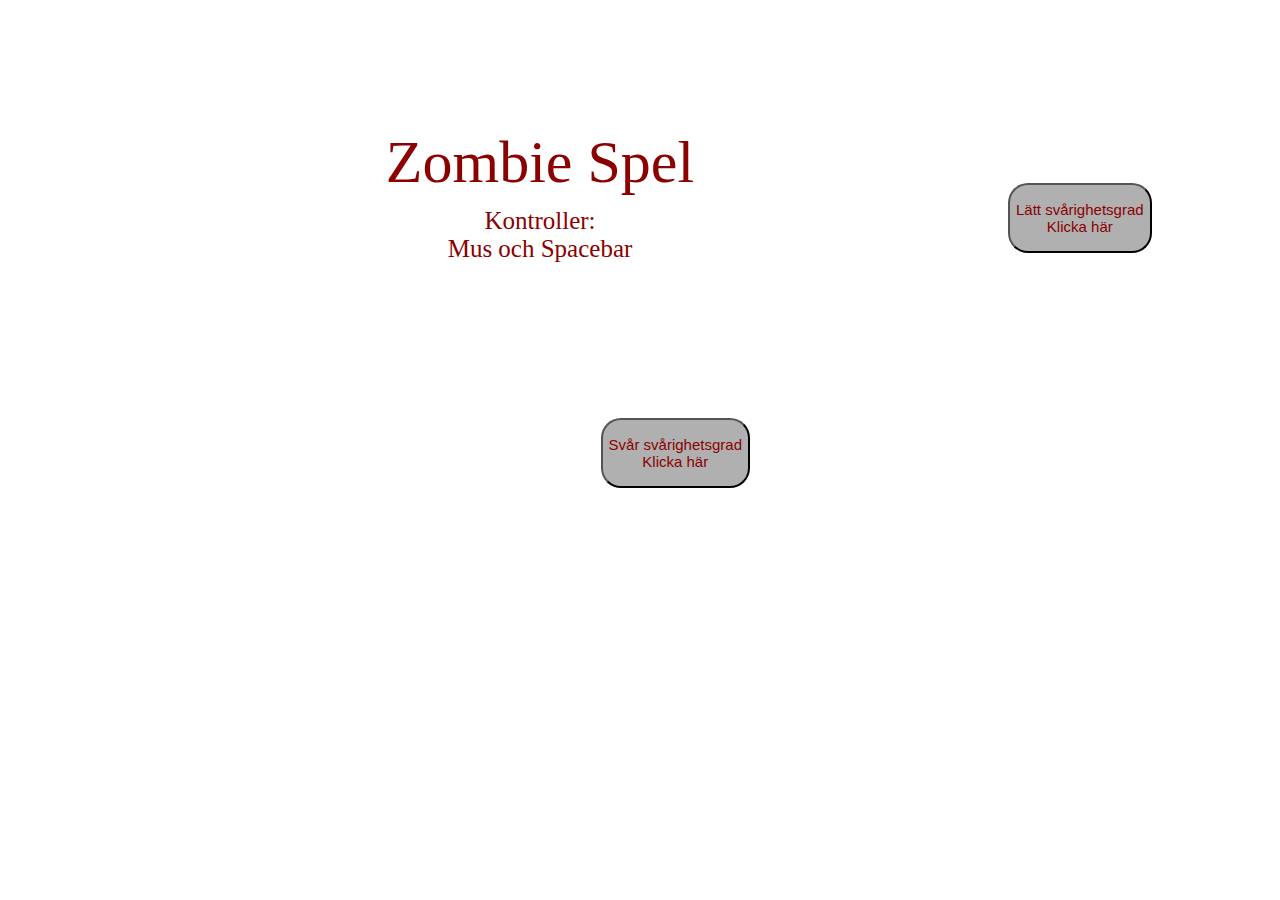
==== index.html @ ab455d37 "klar" ====
<!DOCTYPE html>
<html lang="en">

<head>
    <meta charset="UTF-8">
    <meta http-equiv="X-UA-Compatible" content="IE=edge">
    <meta name="viewport" content="width=device-width, initial-scale=1.0">
    
    <link rel="stylesheet" href="index_style.css">

    <title>Zombie spel</title>
</head>
<body>
    <div class="rubrik">
        <h> Zombie Spel</h>
    </div>
    <div class="kontroller"><p>Kontroller:<br>Mus och Spacebar</p></div>
    <a href="zombiespelet_easy.html"><button class="button-easy"><p style="font-size: 15px;">Lätt svårighetsgrad<br>Klicka här</p></button></a>
    <a href="zombiespelet_hard.html"><button class="button-hard"><p style="font-size: 15px;">Svår svårighetsgrad<br>Klicka här</p></button></a>
</body>
</html>
---- index_style.css ----
body{
    background-image: url("https://i.pinimg.com/originals/30/fe/4e/30fe4e72939d8f8def73d7762c920f62.jpg");
    background-repeat: no-repeat;
    background-size: cover;
}

h {
    font-size: 60px;
    color: darkred;
}

p {
    font-size: 25px;
    color: darkred;
}

.rubrik {
    position: relative;
    top: 120px;
    right: 100px;
    background-color:transparent;
    text-align: center;
}

.kontroller {
    position: relative;
    text-align: center;
    top: 105px;
    right: 100px;
}

.button-easy {
    position: relative;
    left: 1000px;
    border-radius: 20px;
    background-color: rgba(73, 71, 71, 0.432);
}

.button-hard {
    position: relative;
    left: 445px;
    top: 235px;
    border-radius: 20px;
    background-color: rgba(73, 71, 71, 0.432);
}
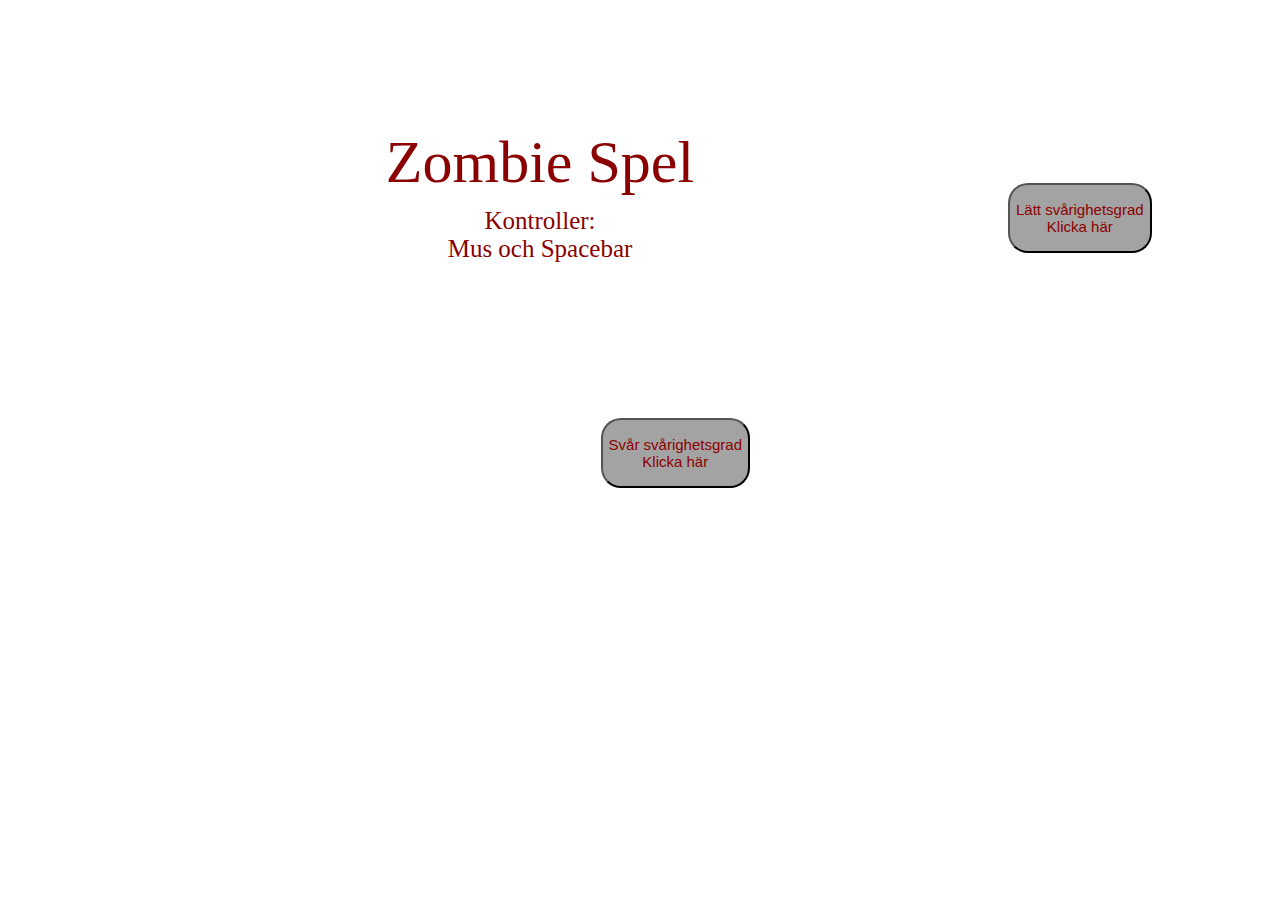
==== commit b668ecfb: "scale function" ====
--- a/index.html
+++ b/index.html
@@ -5,17 +5,25 @@
     <meta charset="UTF-8">
     <meta http-equiv="X-UA-Compatible" content="IE=edge">
     <meta name="viewport" content="width=device-width, initial-scale=1.0">
-    
+
     <link rel="stylesheet" href="index_style.css">
 
     <title>Zombie spel</title>
 </head>
-<body>
+
+<body> 
     <div class="rubrik">
-        <h> Zombie Spel</h>
+        <h> Zombie Spel</h>         <!-- Text rubrik "Zombie Spel" -->
     </div>
-    <div class="kontroller"><p>Kontroller:<br>Mus och Spacebar</p></div>
-    <a href="zombiespelet_easy.html"><button class="button-easy"><p style="font-size: 15px;">Lätt svårighetsgrad<br>Klicka här</p></button></a>
-    <a href="zombiespelet_hard.html"><button class="button-hard"><p style="font-size: 15px;">Svår svårighetsgrad<br>Klicka här</p></button></a>
+    <div class="kontroller">
+        <p>Kontroller:<br>Mus och Spacebar</p>         <!-- Text kontroller -->
+    </div>
+    <a href="zombiespelet_easy.html"><button class="button-easy">               <!-- Skapar en knapp som tar en till zombiespelet_easy -->
+            <p style="font-size: 15px;">Lätt svårighetsgrad<br>Klicka här</p>
+        </button></a>
+    <a href="zombiespelet_hard.html"><button class="button-hard">               <!-- Skapar en knapp som tar en till zombiespelet_hard -->
+            <p style="font-size: 15px;">Svår svårighetsgrad<br>Klicka här</p>
+        </button></a>
 </body>
+
 </html>--- a/index_style.css
+++ b/index_style.css
@@ -33,7 +33,7 @@
     position: relative;
     left: 1000px;
     border-radius: 20px;
-    background-color: rgba(73, 71, 71, 0.432);
+    background-color: rgba(73, 71, 71, 0.5);
 }
 
 .button-hard {
@@ -41,7 +41,14 @@
     left: 445px;
     top: 235px;
     border-radius: 20px;
-    background-color: rgba(73, 71, 71, 0.432);
+    background-color: rgba(73, 71, 71, 0.5);
 }
 
+.button-easy:hover {
+    transform: scale(1.1);
+}
 
+.button-hard:hover {
+    transform: scale(1.1);
+}
+
